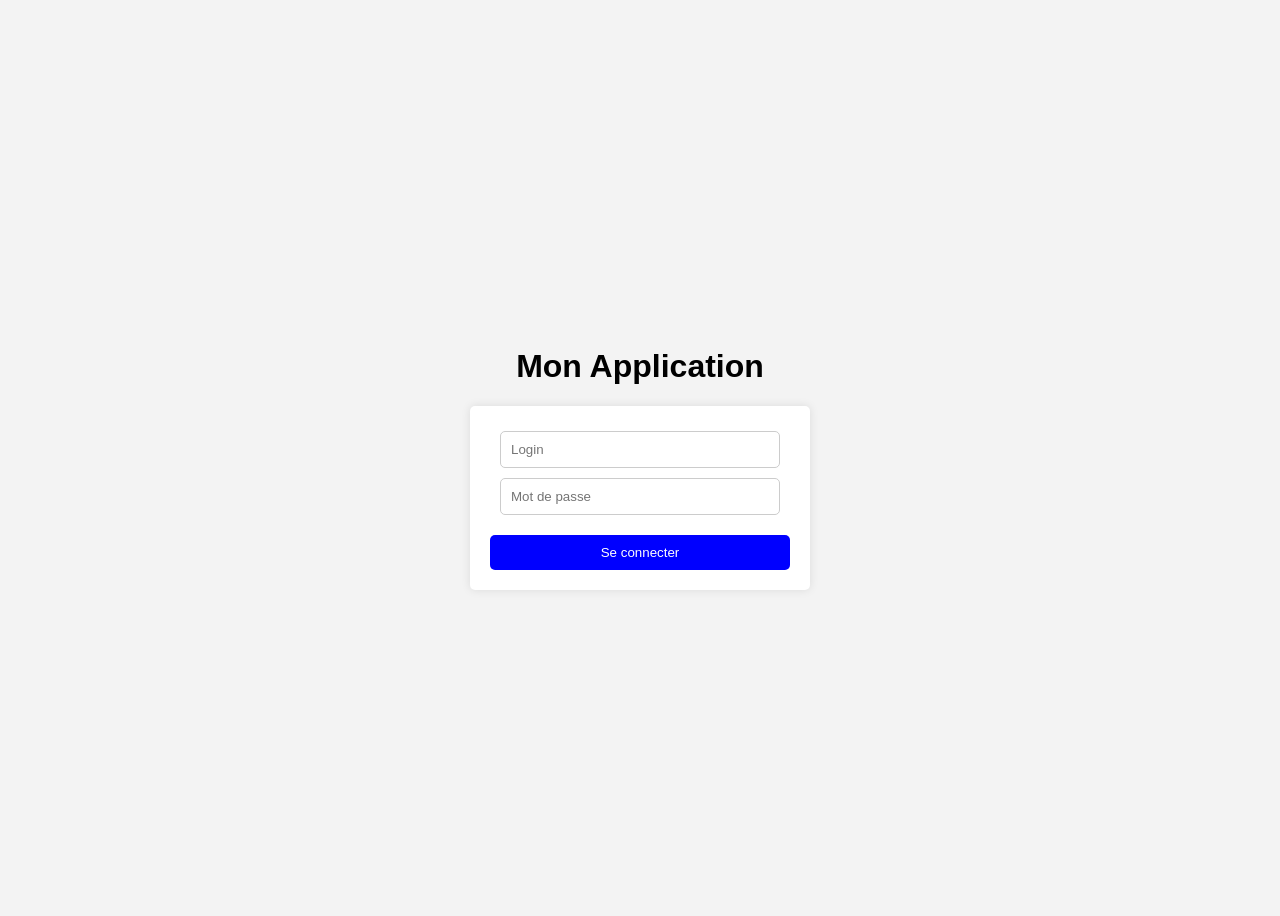
==== index.html @ b9758db4 "fi" ====
<!DOCTYPE html>
<html lang="fr">
<head>
    <meta charset="UTF-8">
    <meta name="viewport" content="width=device-width, initial-scale=1.0">
    <title>Mon Application</title>
    <link rel="stylesheet" href="styles.css">
</head>
<body>
    <h1>Mon Application</h1>
    <div class="container">
        <input type="text" id="login" placeholder="Login">
        <input type="password" id="password" placeholder="Mot de passe">
        <p class="error" id="error-message"></p>
        <button onclick="handleLogin()">Se connecter</button>
    </div>
    <script src="script.js"></script>
</body>
</html>
---- styles.css ----
body {
    display: flex;
    flex-direction: column;
    align-items: center;
    justify-content: center;
    height: 100vh;
    background-color: #f3f3f3;
    font-family: Arial, sans-serif;
}
.container {
    background: white;
    padding: 20px;
    border-radius: 5px;
    box-shadow: 0 0 10px rgba(0, 0, 0, 0.1);
    width: 300px;
    text-align: center;
}
input {
    width: calc(100% - 20px);
    padding: 10px;
    margin: 5px 0;
    border: 1px solid #ccc;
    border-radius: 5px;
    box-sizing: border-box;
}
button {
    width: 100%;
    padding: 10px;
    background-color: blue;
    color: white;
    border: none;
    border-radius: 5px;
    cursor: pointer;
}
.error {
    color: red;
    font-size: 0.9em;
    margin-top: 5px;
}
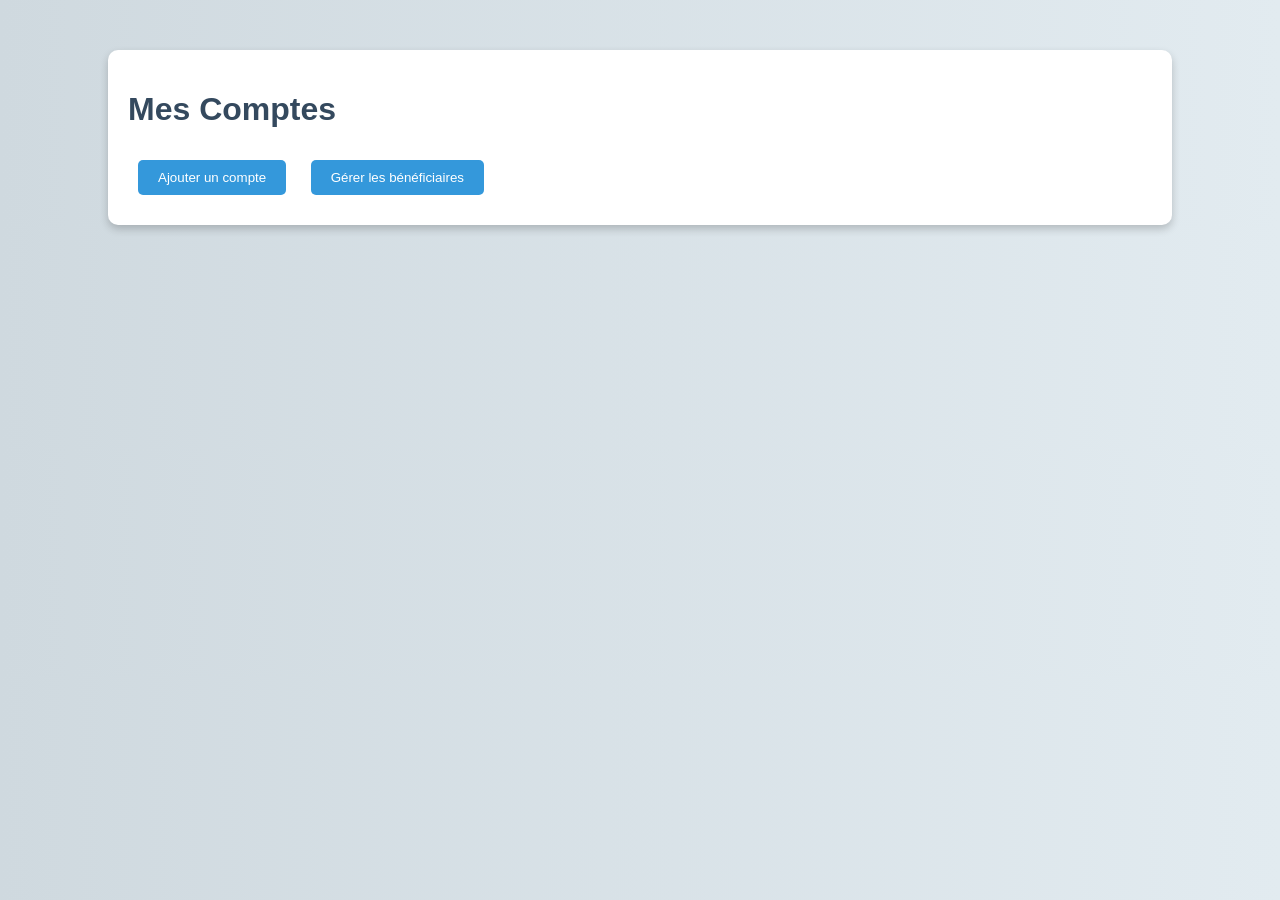
==== commit d8d16d77: "version 0.2 index account beneficiaires transactions" ====
--- a/index.html
+++ b/index.html
@@ -3,17 +3,36 @@
 <head>
     <meta charset="UTF-8">
     <meta name="viewport" content="width=device-width, initial-scale=1.0">
-    <title>Mon Application</title>
+    <title>Gestion de Budget</title>
     <link rel="stylesheet" href="styles.css">
 </head>
 <body>
-    <h1>Mon Application</h1>
     <div class="container">
-        <input type="text" id="login" placeholder="Login">
-        <input type="password" id="password" placeholder="Mot de passe">
-        <p class="error" id="error-message"></p>
-        <button onclick="handleLogin()">Se connecter</button>
+        <h1>Mes Comptes</h1>
+        <div id="accounts-list"></div>
+        <button class="btn" onclick="openModal()">Ajouter un compte</button>
+        <button class="btn" onclick="goToBeneficiaries()">Gérer les bénéficiaires</button>
     </div>
-    <script src="script.js"></script>
+
+    <div id="modal" class="modal">
+        <h2>Ajouter un compte</h2>
+        <input type="text" id="account-name" placeholder="Nom du compte">
+        <button class="btn" onclick="addAccount()">Ajouter</button>
+        <button class="btn" onclick="closeModal()">Annuler</button>
+    </div>
+
+    <div id="delete-modal" class="modal">
+        <h2>Confirmer la suppression</h2>
+        <p>Voulez-vous vraiment supprimer ce compte ?</p>
+        <button class="btn" id="confirm-delete">Oui</button>
+        <button class="btn" onclick="closeDeleteModal()">Non</button>
+    </div>
+
+    <script>
+        function goToBeneficiaries() {
+            window.location.href = "beneficiaries.html";
+        }
+    </script>
+    <script src="index.js"></script>
 </body>
 </html>
--- a/styles.css
+++ b/styles.css
@@ -1,39 +1,129 @@
 body {
-    display: flex;
-    flex-direction: column;
-    align-items: center;
-    justify-content: center;
-    height: 100vh;
-    background-color: #f3f3f3;
     font-family: Arial, sans-serif;
+    background: linear-gradient(to right, #cfd9df, #e2ebf0);
+    color: #2c3e50;
+    margin: 0;
+    padding: 0;
 }
+
 .container {
+    width: 80%;
+    margin: auto;
     background: white;
     padding: 20px;
+    border-radius: 10px;
+    box-shadow: 0 4px 8px rgba(0, 0, 0, 0.2);
+    margin-top: 50px;
+    text-align: left;
+}
+
+h1, h2, h3 {
+    color: #34495e;
+}
+
+.btn {
+    padding: 10px 20px;
+    background-color: #3498db;
+    color: white;
+    border: none;
+    cursor: pointer;
     border-radius: 5px;
-    box-shadow: 0 0 10px rgba(0, 0, 0, 0.1);
-    width: 300px;
-    text-align: center;
+    transition: background 0.3s;
 }
-input {
-    width: calc(100% - 20px);
+
+.btn:hover {
+    background-color: #2980b9;
+}
+
+.account {
+    display: flex;
+    justify-content: space-between;
+    align-items: center;
     padding: 10px;
+    border-bottom: 1px solid #ccc;
+    background: #ecf0f1;
+    border-radius: 5px;
     margin: 5px 0;
+}
+
+.delete-btn {
+    background-color: white;
+    border: none;
+    cursor: pointer;
+}
+
+.delete-btn:hover {
+    background-color: #c0392b;
+}
+
+.modal {
+    display: none;
+    position: fixed;
+    top: 50%;
+    left: 50%;
+    transform: translate(-50%, -50%);
+    background: white;
+    padding: 20px;
+    box-shadow: 0 0 10px rgba(0,0,0,0.3);
+}
+
+input, select {
+    padding: 10px;
+    width: 80%;
+    margin: 10px 0;
     border: 1px solid #ccc;
     border-radius: 5px;
-    box-sizing: border-box;
 }
+
 button {
+    margin: 10px;
+}
+
+.beneficiary {
+    display: flex;
+    justify-content: space-between;
+    align-items: center;
+    padding: 10px;
+    border-bottom: 1px solid #ccc;
+}
+
+table {
     width: 100%;
-    padding: 10px;
-    background-color: blue;
-    color: white;
-    border: none;
-    border-radius: 5px;
-    cursor: pointer;
+    border-collapse: collapse;
+    margin-top: 20px;
 }
-.error {
-    color: red;
-    font-size: 0.9em;
-    margin-top: 5px;
+
+th, td {
+    padding: 12px 20px; /* Espacement interne */
+    text-align: left;
+    border-bottom: 1px solid #ddd; /* Ligne de séparation entre les lignes */
+}
+
+thead {
+    background-color: #f4f4f4; /* Fond des entêtes */
+}
+
+th {
+    font-weight: bold;
+    color: #333; /* Couleur des textes des entêtes */
+}
+
+tr:hover {
+    background-color: #f9f9f9; /* Couleur au survol des lignes */
+}
+
+tbody tr:nth-child(even) {
+    background-color: #f9f9f9; /* Fond alterné pour les lignes paires */
+}
+
+tbody tr:nth-child(odd) {
+    background-color: #ffffff; /* Fond pour les lignes impaires */
+}
+
+tfoot {
+    background-color: #f4f4f4;
+}
+
+tfoot td {
+    font-weight: bold;
 }
